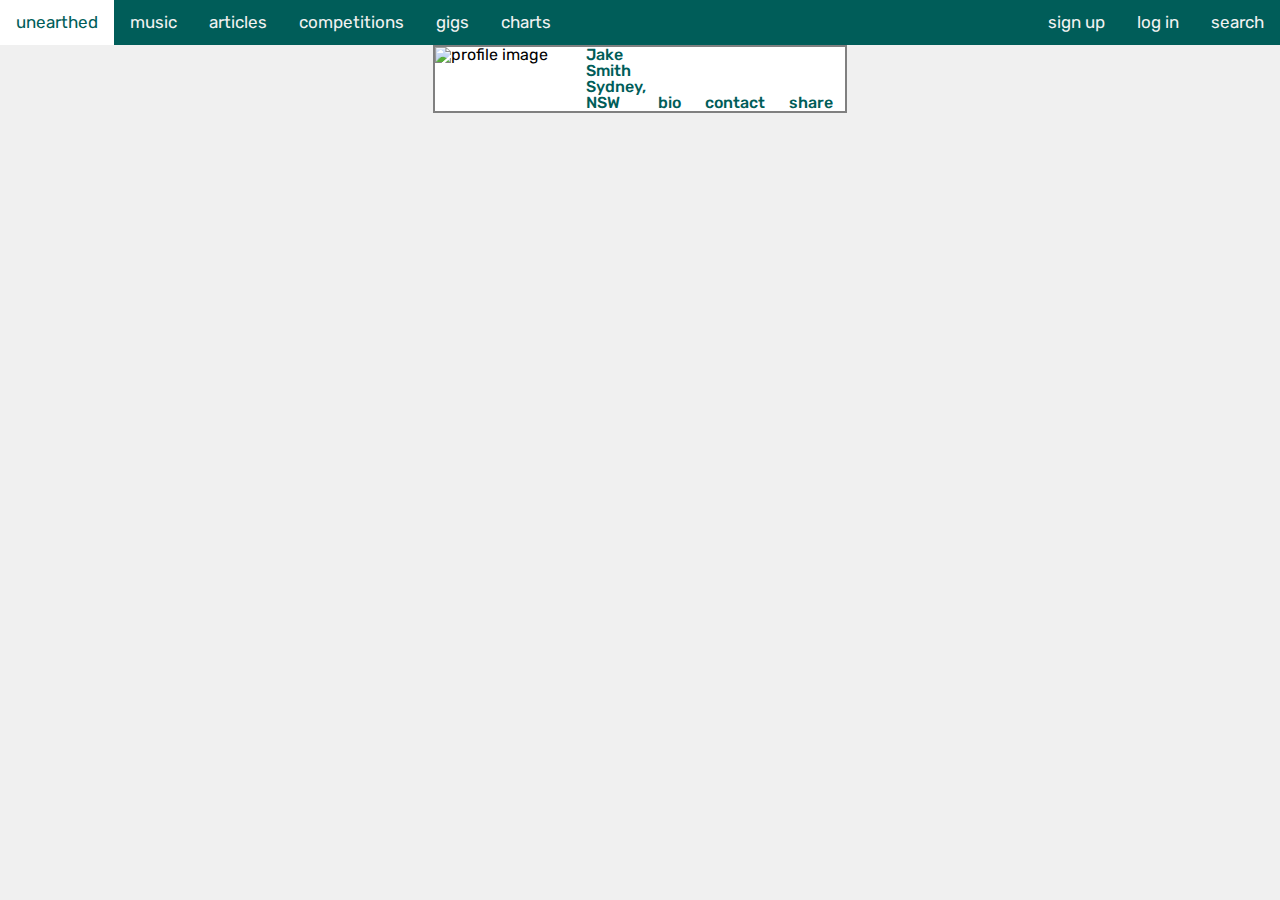
==== endpoint.html @ da543cd8 "submit to endpoint, endpoint page" ====
<!DOCTYPE html>
<html>

<head>
    <!-- Meta tags-->
    <meta charset="utf-8">
    <meta name="viewport" content="width=device-width, initial-scale=1.0, minimum-scale=1.0">
    <meta name="designer" content="Anthony Yip">
    <!-- Required imported CSS files -->

    <!-- Reset CSS styles-->
    <link rel="stylesheet" href="css/reset.css" />
    <!-- Main CSS file -->
    <link rel="stylesheet" href="css/styles.css" />
    <!-- Load an icon library to show a hamburger menu (bars) on small screens -->
    <link rel="stylesheet" href="https://cdnjs.cloudflare.com/ajax/libs/font-awesome/4.7.0/css/font-awesome.min.css">
    <!-- Title -->
    <title>Triple J Unearthed</title>

</head>

<body class="container" id="top">
    <header>
        <!-- Navigation Bar -->
        <nav>
            <div class="topnav" id="myTopnav">
                <a href="#" class="active topnav_left">unearthed</a>
                <a href="#" class="topnav_left">music</a>
                <a href="#" class="topnav_left">articles</a>
                <a href="#" class="topnav_left">competitions</a>
                <a href="#" class="topnav_left">gigs</a>
                <a href="#" class="topnav_left">charts</a>
                <a href="#" class="topnav_right">search</a>
                <a href="#" class="topnav_right">log in</a>
                <a href="onboard-1.html" class="topnav_right">sign up</a>
                <a href="javascript:void(0);" class="icon" onclick="openNav()">
                    <i class="fa fa-bars"></i>
                </a>
            </div>
        </nav>
    </header>

    <!-- Main Content-->
    <!-- .outer-wrap -->
    <div class="outer-wrap">
        <!-- .content -->
        <div class="content-endpoint">
            <!-- .banner -->
            <div class="banner">
                <img class="profile-img" src="https://cdn.pixabay.com/photo/2016/08/08/09/17/avatar-1577909_960_720.png" alt="profile image">
                <div class="profile-text">
                    <div class="profile-info">
                        <h2 class="profile-name">Jake Smith</h2>
                        <h3 class="profile-location">Sydney, NSW</h3>
                    </div>

                    <a href="#" class="profile-actions">
                        <h3>bio</h3>
                    </a>
                    <a href="#" class="profile-actions">
                        <h3>contact</h3>
                    </a>
                    <a href="#" class="profile-actions">
                        <h3>share</h3>
                    </a>

                </div>
            </div>

        </div>
    </div>

</body>

<script type="text/javascript" src="js/script.js"></script>

</html>
---- css/styles.css ----
@import url("https://fonts.googleapis.com/css?family=Rubik:300,300i,500,500i");

/* Use imported font in body */

body {
    font-family: "Rubik", sans-serif;
    background-color: #f0f0f0;
}


/* Add a dark green background color to the top navigation */

.topnav {
    background-color: #005d59;
    overflow: hidden;
}


/* Style the links inside the navigation bar */

.topnav a {
    float: left;
    display: block;
    color: #f2f2f2;
    text-align: center;
    padding: 14px 16px;
    text-decoration: none;
    font-size: 17px;
    transition: all 100ms ease-in-out;
}

.topnav a.topnav_right {
    float: right;
    display: block;
    color: #f2f2f2;
    text-align: center;
    padding: 14px 16px;
    text-decoration: none;
    font-size: 17px;
}


/* Change the color of links on hover */

.topnav a:hover {
    background-color: #ddd;
    color: black;
}


/* Add an active class to highlight the current page */

.topnav a.active {
    background-color: white;
    color: #005d59;
}


/* Hide the link that should open and close the topnav on small screens */

.topnav .icon {
    display: none;
}


/* cards */

.main-area {
    padding: 2em;
}

.cards p {
    margin-bottom: 0.5em;
}

.cards h2 {
    font-size: 1.25em;
}

img {
    display: block;
    border: 0;
    width: 100%;
    height: auto;
}


/* heading */

.main-area h1 {
    font-size: 2.5em;
    font-weight: 500;
    color: #005d59;
    margin-bottom: 0.5em;
    margin-top: 1em;
}


/* Flexbox */

@media screen and (min-width: 50em) {
    .outer-wrap {
        display: flex;
        flex-direction: column;
    }
    .content {
        display: flex;
        justify-content: center;
    }
    .main-area {
        flex: 0 1 auto;
        order: 1;
    }
}


/* Card Based Layout - Base styles */

.card {
    background: white;
    margin-bottom: 2em;
}

.card a {
    color: black;
    text-decoration: none;
}

.card a:hover {
    box-shadow: 3px 3px 8px hsl(0, 0%, 70%);
    transition: all 0.4s;
}

.card-content {
    padding: 1em;
}

.card-content h2 {
    margin-top: 0;
    margin-bottom: 0.5em;
    font-weight: 500;
}

.card-content p {
    font-size: 95%;
    font-weight: 300;
}


/* Form */


/* For the function */

.msf_hide {
    display: none;
}

.msf_show {
    display: block;
}

.msf_bullet_o {
    display: flex;
    flex-flow: row wrap;
    justify-content: center;
}

.msf_bullet_o>div {
    height: 15px;
    width: 15px;
    margin: 20px 10px;
    border-radius: 100px;
    z-index: 2;
}

.msf_bullet {
    background-color: lightgrey;
}

.msf_bullet_active {
    background-color: #005d59;
}


/* Just for decoration */

#form-body {
    background-color: #f0f0f0;
    display: flex;
    justify-content: center;
    margin: 2em 2em 4em 2em;
}

.msf_line {
    opacity: 0.3;
    background: lightgrey;
    height: 3px;
    width: 70px;
    display: block;
    left: 50%;
    margin: -29px auto 2em auto;
    z-index: 1;
}

.onboard_info {
    order: 1;
    flex: 0 1 auto;
    margin-top: 2em;
    padding: 2em;
    max-width: 500px;
}

.form_wrapper {
    order: 2;
    flex: 0 1 400px;
    min-width: 400px;
    border: hidden;
    margin-top: 2em;
}

.signin_p {
    display: block;
    text-align: center;
    font-weight: 300;
    margin-top: 2em;
    margin-bottom: 2em;
}

.signin_p a {
    color: #005d59;
    font-weight: 500;
    text-decoration: none;
}

.signin_p a:hover {
    color: black;
}

fieldset {
    display: flex;
    flex-flow: row wrap;
    justify-content: center;
    box-shadow: rgba(0, 0, 0, 0.1) 0px 1px 30px;
    border-radius: 10px;
    border: hidden;
    background-color: white;
    padding: 2em;
}

input {
    display: block;
    width: 100%;
    height: 20px;
    margin: 0.5em 0 1em 0;
}

.form-group input,
.form-group select {
    outline: none;
    border: 2px solid #adadad;
    border-radius: 10px;
    background-color: white;
    padding: 1em 0 1em 0;
    text-align: center;
    transition: all 250ms ease-in-out;
    font-size: 1em;
}

.form-group input:focus,
.form-group select:focus {
    background-color: #f0f0f0;
}

input[type="button"],
input[type="submit"] {
    margin: 2em 0 1em 0;
    cursor: pointer;
    outline: none;
    border: none;
    border-radius: 10px;
    padding: 15px;
    line-height: 0px;
    color: white;
    font-size: 1.5em;
    font-weight: 500;
    padding: 1em 0 1em 0;
    background-color: #005d59;
    transition: all 150ms ease-in-out;
    box-shadow: rgba(0, 0, 0, 0.2) 0px 1px 5px;
}

input[type="button"]:hover,
input[type="submit"]:hover {
    background-color: darkgrey;
    color: white;
}

.info_h1 {
    font-weight: 500;
    font-size: 1.5em;
    color: #005d59;
    margin: 1em 0 0.5em 0;
}

.info_h2 {
    font-weight: 500;
    font-size: 1.5em;
    background-color: #005d59;
    color: white;
    padding: 0.5em;
}

.form_h2 {
    text-align: center;
    font-size: 1.5em;
    font-weight: 500;
    display: block;
    margin-bottom: 25px;
}

.img-logo {
    display: block;
    margin: -2em auto 1em auto;
    max-width: 8em;
    transition: all 150ms ease-in-out;
}

.img-logo:hover {
    opacity: 0.5;
}

.form-group label {
    display: block;
    margin-top: 3em;
    font-size: 1em;
}

.onboard_info p {
    margin: 1em 0 1em 0;
}

.onboard_info li {
    margin: 1em 0 1em 0;
    list-style: disc outside;
}


/* Customize the checkbox label (the checkbox-container) */

.checkbox-container {
    display: block;
    position: relative;
    padding-left: 2.5em;
    margin-bottom: 2em;
    cursor: pointer;
    font-size: 22px;
    user-select: none;
    line-height: 1.9em;
}


/* Hide the browser's default checkbox */

.checkbox-container input {
    position: absolute;
    opacity: 0;
    cursor: pointer;
    height: 0;
    width: 0;
}


/* Create a custom checkbox */

.checkmark {
    position: absolute;
    top: 0;
    left: 0;
    height: 25px;
    width: 25px;
    background-color: white;
    border: 2px solid #adadad;
    border-radius: 10px;
}


/* On mouse-over, add a grey background color */

.checkbox-container:hover input~.checkmark {
    background-color: lightgrey;
}


/* When the checkbox is checked, add a green background */

.checkbox-container input:checked~.checkmark {
    background-color: #005d59;
}


/* Create the checkmark/indicator (hidden when not checked) */

.checkmark:after {
    content: "";
    position: absolute;
    display: none;
}


/* Show the checkmark when checked */

.checkbox-container input:checked~.checkmark:after {
    display: block;
}


/* Style the checkmark/indicator */

.checkbox-container .checkmark:after {
    left: 9px;
    top: 5px;
    width: 5px;
    height: 10px;
    border: solid white;
    border-width: 0 3px 3px 0;
    transform: rotate(45deg);
}


/* Endpoint page content */

.content-endpoint {
    display: flex;
    align-items: center;
    justify-content: center;
    flex-direction: column;
}

.banner {
    border: 2px solid grey;
    display: flex;
    justify-content: flex-start;
    flex-direction: row;
    max-width: 1000px;
    background-color: white;
}

.profile-img {
    max-width: 200px;
}

.profile-text {
    display: flex;
    flex-direction: row;
    justify-content: space-between;
    align-items: flex-end;
}

.profile-info {
    display: flex;
    flex-direction: column;
    justify-content: flex-end;
    color: #005d59;
    font-weight: 500;
}

.profile-actions {
    color: #005d59;
    font-weight: 500;
    text-decoration: none;
    margin: 0 0.75em;
}

.profile-actions:hover {
    color: black;
}


/* Flexbox stuff */


/* Media Queries */


/* When the screen is less than 60em wide, hide all links, except for the first one ("Home"). Show the link that contains should open and close the topnav (.icon) */


/* The "responsive" class is added to the topnav with JavaScript when the user clicks on the icon. This class makes the topnav look good on small screens (display the links vertically instead of horizontally) */


/* Adjust form to fit entire screen when screen size below 60em */

@media screen and (max-width: 60em) {
    .topnav a:not(:first-child) {
        display: none;
    }
    .topnav a.icon {
        float: right;
        display: block;
    }
    .topnav.responsive {
        position: relative;
    }
    .topnav.responsive a.icon {
        position: absolute;
        right: 0;
        top: 0;
    }
    .topnav.responsive a {
        float: none;
        display: block;
        text-align: left;
    }
    #form-body {
        flex-direction: column;
    }
    .onboard_info {
        max-width: 100%;
        padding: 0 0 0 0;
    }
}

@media screen and (min-width: 40em) {
    .cards {
        display: flex;
        flex-wrap: wrap;
        justify-content: space-between;
        margin-top: -1em;
    }
    .card {
        display: flex;
        flex: 0 1 calc(50% - 0.5em);
        margin-bottom: 1em;
    }
}

@media screen and (max-width: 39.9em) {
    .main-area {
        padding: 0em;
    }
    .card {
        margin-bottom: 0em;
    }
    #form-body {
        flex-direction: column;
    }
    .onboard_info *:not(:first-child) {
        max-width: 100%;
        padding: 2em 0 0 0;
        display: none;
    }
    fieldset {
        box-shadow: none;
        padding: 0;
        background-color: transparent;
    }
    .form_wrapper {
        min-width: 0;
    }
}

@media screen and (min-width: 60em) {
    .cards {
        margin-top: inherit;
    }
    .card {
        flex: 0 1 calc(33% - 1em);
        margin-bottom: 2em;
    }
}
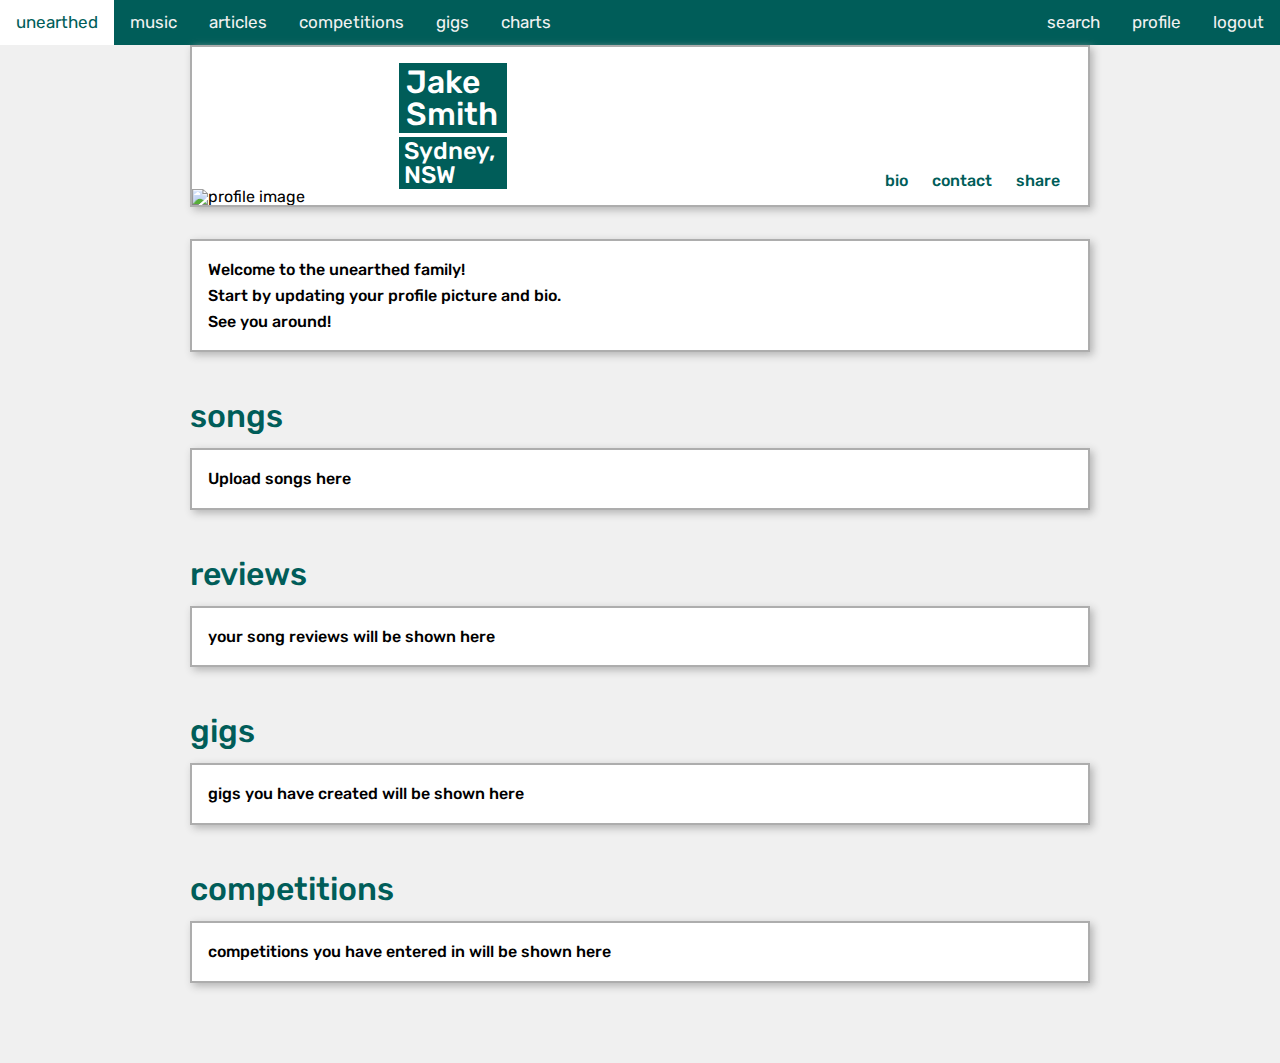
==== commit d129c98f: "semantic html, endpoint img styling" ====
--- a/endpoint.html
+++ b/endpoint.html
@@ -15,7 +15,7 @@
     <!-- Load an icon library to show a hamburger menu (bars) on small screens -->
     <link rel="stylesheet" href="https://cdnjs.cloudflare.com/ajax/libs/font-awesome/4.7.0/css/font-awesome.min.css">
     <!-- Title -->
-    <title>Triple J Unearthed</title>
+    <title>Triple J Unearthed Profile</title>
 
 </head>
 
@@ -24,15 +24,15 @@
         <!-- Navigation Bar -->
         <nav>
             <div class="topnav" id="myTopnav">
-                <a href="#" class="active topnav_left">unearthed</a>
+                <a href="index.html" class="active topnav_left">unearthed</a>
                 <a href="#" class="topnav_left">music</a>
                 <a href="#" class="topnav_left">articles</a>
                 <a href="#" class="topnav_left">competitions</a>
                 <a href="#" class="topnav_left">gigs</a>
                 <a href="#" class="topnav_left">charts</a>
+                <a href="#" class="topnav_right">logout</a>
+                <a href="#" class="topnav_right">profile</a>
                 <a href="#" class="topnav_right">search</a>
-                <a href="#" class="topnav_right">log in</a>
-                <a href="onboard-1.html" class="topnav_right">sign up</a>
                 <a href="javascript:void(0);" class="icon" onclick="openNav()">
                     <i class="fa fa-bars"></i>
                 </a>
@@ -42,18 +42,19 @@
 
     <!-- Main Content-->
     <!-- .outer-wrap -->
-    <div class="outer-wrap">
+    <div class="outer-wrap-endpoint">
         <!-- .content -->
-        <div class="content-endpoint">
+        <main class="content-endpoint">
             <!-- .banner -->
-            <div class="banner">
-                <img class="profile-img" src="https://cdn.pixabay.com/photo/2016/08/08/09/17/avatar-1577909_960_720.png" alt="profile image">
-                <div class="profile-text">
+            <section class="window banner">
+                <div class="banner-left">
+                    <img class="profile-img" src="img/Profile_pic.png" alt="profile image">
                     <div class="profile-info">
                         <h2 class="profile-name">Jake Smith</h2>
                         <h3 class="profile-location">Sydney, NSW</h3>
                     </div>
-
+                </div>
+                <div class="profile-action-group">
                     <a href="#" class="profile-actions">
                         <h3>bio</h3>
                     </a>
@@ -63,11 +64,37 @@
                     <a href="#" class="profile-actions">
                         <h3>share</h3>
                     </a>
-
                 </div>
-            </div>
-
-        </div>
+            </section>
+            <!-- .window-msg-->
+            <section class="window window-msg">
+                <p>Welcome to the unearthed family!<br>Start by updating your profile picture and bio.<br>See you around!</p>
+            </section>
+            <section class="songs">
+                <h2 class="heading-window">songs</h2>
+                <div class="window window-content">
+                    <p>Upload songs here</p>
+                </div>
+            </section>
+            <section class="reviews">
+                <h2 class="heading-window">reviews</h2>
+                <div class="window window-content">
+                    <p>your song reviews will be shown here</p>
+                </div>
+            </section>
+            <section class="gigs">
+                <h2 class="heading-window">gigs</h2>
+                <div class="window window-content">
+                    <p>gigs you have created will be shown here</p>
+                </div>
+            </section>
+            <section class="competitions">
+                <h2 class="heading-window">competitions</h2>
+                <div class="window window-content">
+                    <p>competitions you have entered in will be shown here</p>
+                </div>
+            </section>
+        </main>
     </div>
 
 </body>
--- a/css/styles.css
+++ b/css/styles.css
@@ -39,10 +39,21 @@
     font-size: 17px;
 }
 
+#sign_up {
+    color: #005d59;
+    background-color: white;
+    border-radius: 10px;
+}
+
 
 /* Change the color of links on hover */
 
 .topnav a:hover {
+    background-color: #ddd;
+    color: black;
+}
+
+#sign_up:hover {
     background-color: #ddd;
     color: black;
 }
@@ -316,13 +327,13 @@
     font-size: 1.5em;
     font-weight: 500;
     display: block;
-    margin-bottom: 25px;
+    margin-bottom: 1em;
 }
 
 .img-logo {
     display: block;
     margin: -2em auto 1em auto;
-    max-width: 8em;
+    max-width: 7em;
     transition: all 150ms ease-in-out;
 }
 
@@ -332,7 +343,7 @@
 
 .form-group label {
     display: block;
-    margin-top: 3em;
+    margin-top: 2em;
     font-size: 1em;
 }
 
@@ -354,7 +365,7 @@
     padding-left: 2.5em;
     margin-bottom: 2em;
     cursor: pointer;
-    font-size: 22px;
+    font-size: 1em;
     user-select: none;
     line-height: 1.9em;
 }
@@ -428,41 +439,64 @@
 }
 
 
-/* Endpoint page content */
-
-.content-endpoint {
+/* Endpoint page styling */
+
+.outer-wrap-endpoint {
     display: flex;
     align-items: center;
     justify-content: center;
     flex-direction: column;
 }
 
+.content-endpoint {
+    width: 100%;
+    max-width: 900px;
+    margin-bottom: 4em;
+}
+
+.window {
+    border: 2px solid #adadad;
+    background-color: white;
+    box-shadow: 3px 3px 8px hsl(0, 0%, 70%);
+    width: 100%;
+    max-width: 900px;
+}
+
 .banner {
-    border: 2px solid grey;
-    display: flex;
-    justify-content: flex-start;
+    display: flex;
+    justify-content: space-between;
     flex-direction: row;
-    max-width: 1000px;
-    background-color: white;
-}
-
-.profile-img {
-    max-width: 200px;
-}
-
-.profile-text {
+    flex: 1 1 auto;
+}
+
+.banner-left {
     display: flex;
     flex-direction: row;
     justify-content: space-between;
     align-items: flex-end;
 }
 
+.profile-img {
+    max-width: 200px;
+}
+
 .profile-info {
     display: flex;
     flex-direction: column;
     justify-content: flex-end;
     color: #005d59;
     font-weight: 500;
+    color: white;
+    align-items: flex-start;
+    margin: 1em;
+}
+
+.profile-action-group {
+    display: flex;
+    flex-direction: row;
+    justify-content: space-between;
+    align-items: flex-end;
+    margin: 1em;
 }
 
 .profile-actions {
@@ -474,6 +508,48 @@
 
 .profile-actions:hover {
     color: black;
+}
+
+.profile-name {
+    font-size: 2em;
+    background-color: #005d59;
+    margin-bottom: 0.1em;
+    padding: 0.1em 0.2em 0.1em 0.2em;
+}
+
+.profile-location {
+    font-size: 1.5em;
+    background-color: #005d59;
+    padding: 0.1em 0.2em 0.1em 0.2em;
+}
+
+.window-msg {
+    display: flex;
+    flex-direction: row;
+    justify-content: flex-start;
+    padding: 1em;
+    line-height: 1.6;
+    margin: 2em 0;
+    color: black;
+    font-weight: 500;
+}
+
+.window-content {
+    display: flex;
+    flex-direction: row;
+    justify-content: flex-start;
+    padding: 1em;
+    line-height: 1.6;
+    margin: 1em 0;
+    color: black;
+    font-weight: 500;
+}
+
+.heading-window {
+    font-size: 2em;
+    font-weight: 500;
+    color: #005d59;
+    margin-top: 1.5em;
 }
 
 
@@ -518,6 +594,9 @@
     .onboard_info {
         max-width: 100%;
         padding: 0 0 0 0;
+    }
+    .heading-window {
+        margin: 1.5em 1em 0 1em;
     }
 }
 
@@ -558,6 +637,28 @@
     .form_wrapper {
         min-width: 0;
     }
+    .img-logo {
+        margin: -2em auto 0 auto;
+    }
+    .banner {
+        flex-direction: column;
+    }
+    .heading-window {
+        display: flex;
+        justify-content: center;
+    }
+    .window-msg {
+        text-align: center;
+        justify-content: center;
+    }
+    .window-content {
+        text-align: center;
+        justify-content: center;
+    }
+    .banner-left {
+        flex-direction: column;
+        align-items: center;
+    }
 }
 
 @media screen and (min-width: 60em) {
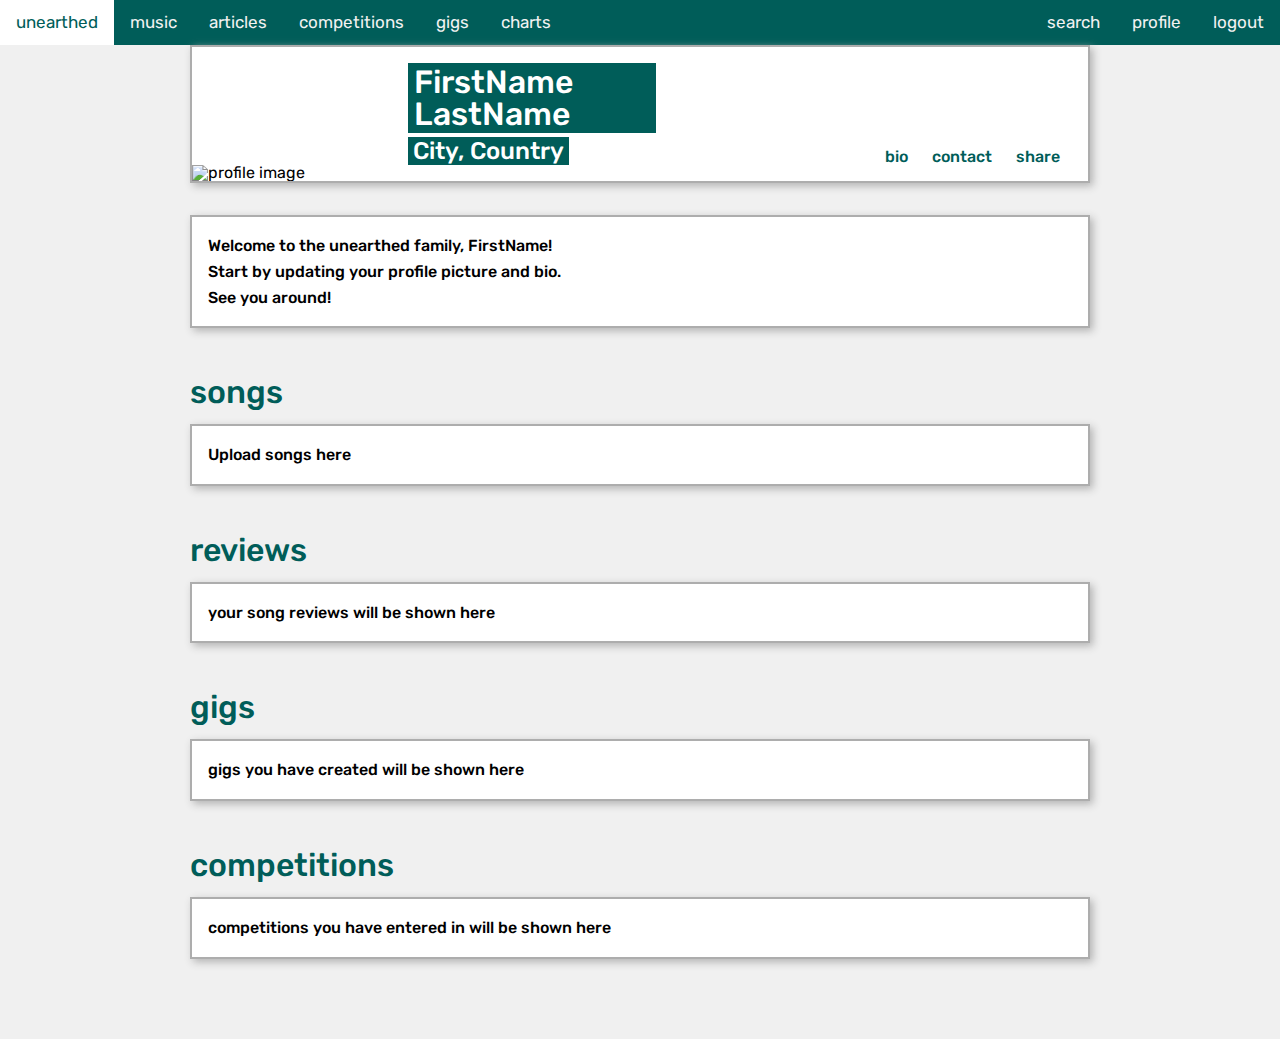
==== commit 5742296c: "localstorage endpoint" ====
--- a/endpoint.html
+++ b/endpoint.html
@@ -19,7 +19,9 @@
 
 </head>
 
-<body class="container" id="top">
+<!--  Call updateProfile() function on page load to update profile on endpoint page -->
+
+<body class="container" id="top" onload="updateProfile()">
     <header>
         <!-- Navigation Bar -->
         <nav>
@@ -30,7 +32,7 @@
                 <a href="#" class="topnav_left">competitions</a>
                 <a href="#" class="topnav_left">gigs</a>
                 <a href="#" class="topnav_left">charts</a>
-                <a href="#" class="topnav_right">logout</a>
+                <a href="#" class="topnav_right" onclick="logout()">logout</a>
                 <a href="#" class="topnav_right">profile</a>
                 <a href="#" class="topnav_right">search</a>
                 <a href="javascript:void(0);" class="icon" onclick="openNav()">
@@ -50,8 +52,8 @@
                 <div class="banner-left">
                     <img class="profile-img" src="img/Profile_pic.png" alt="profile image">
                     <div class="profile-info">
-                        <h2 class="profile-name">Jake Smith</h2>
-                        <h3 class="profile-location">Sydney, NSW</h3>
+                        <h2 class="profile-name"> </h2>
+                        <h3 class="profile-location"> </h3>
                     </div>
                 </div>
                 <div class="profile-action-group">
@@ -68,7 +70,9 @@
             </section>
             <!-- .window-msg-->
             <section class="window window-msg">
-                <p>Welcome to the unearthed family!<br>Start by updating your profile picture and bio.<br>See you around!</p>
+                <p id="greeting-msg">Welcome to the unearthed family!</p>
+                <p>Start by updating your profile picture and bio.</p>
+                <p>See you around!</p>
             </section>
             <section class="songs">
                 <h2 class="heading-window">songs</h2>
--- a/css/styles.css
+++ b/css/styles.css
@@ -525,8 +525,9 @@
 
 .window-msg {
     display: flex;
-    flex-direction: row;
+    flex-direction: column;
     justify-content: flex-start;
+    align-content: flex-start;
     padding: 1em;
     line-height: 1.6;
     margin: 2em 0;
@@ -536,8 +537,9 @@
 
 .window-content {
     display: flex;
-    flex-direction: row;
+    flex-direction: column;
     justify-content: flex-start;
+    align-content: flex-start;
     padding: 1em;
     line-height: 1.6;
     margin: 1em 0;
